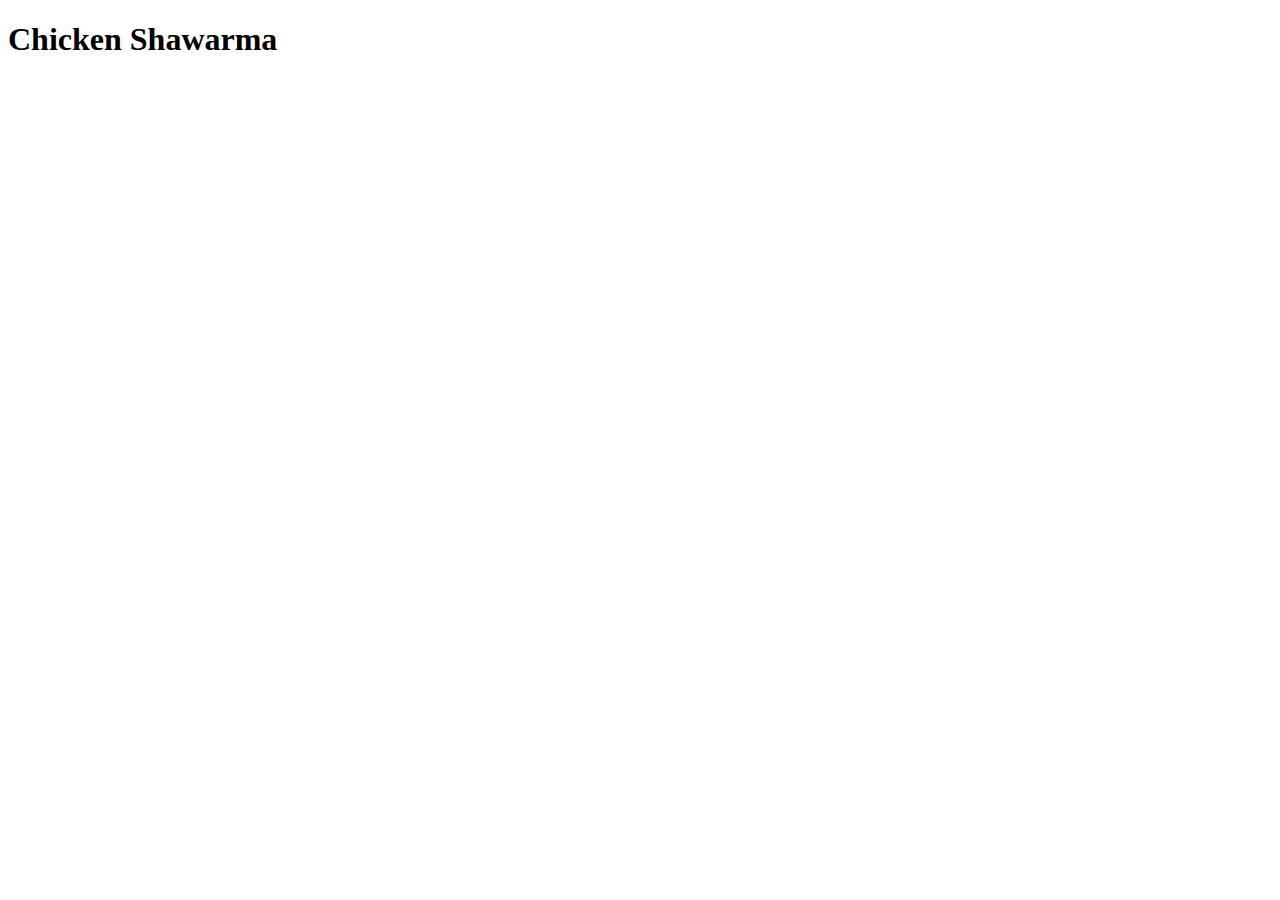
==== recipes/chicken-shawarma.html @ 4c644aad "created index and 2 recipe html files with boilerplate" ====
<!DOCTYPE html>
<html lang="en">
<head>
    <meta charset="UTF-8">
    <meta name="viewport" content="width=device-width, initial-scale=1.0">
    <title>Recipes | Chicken Shawarma</title>
</head>
<body>
    <h1>Chicken Shawarma</h1>
</body>
</html>
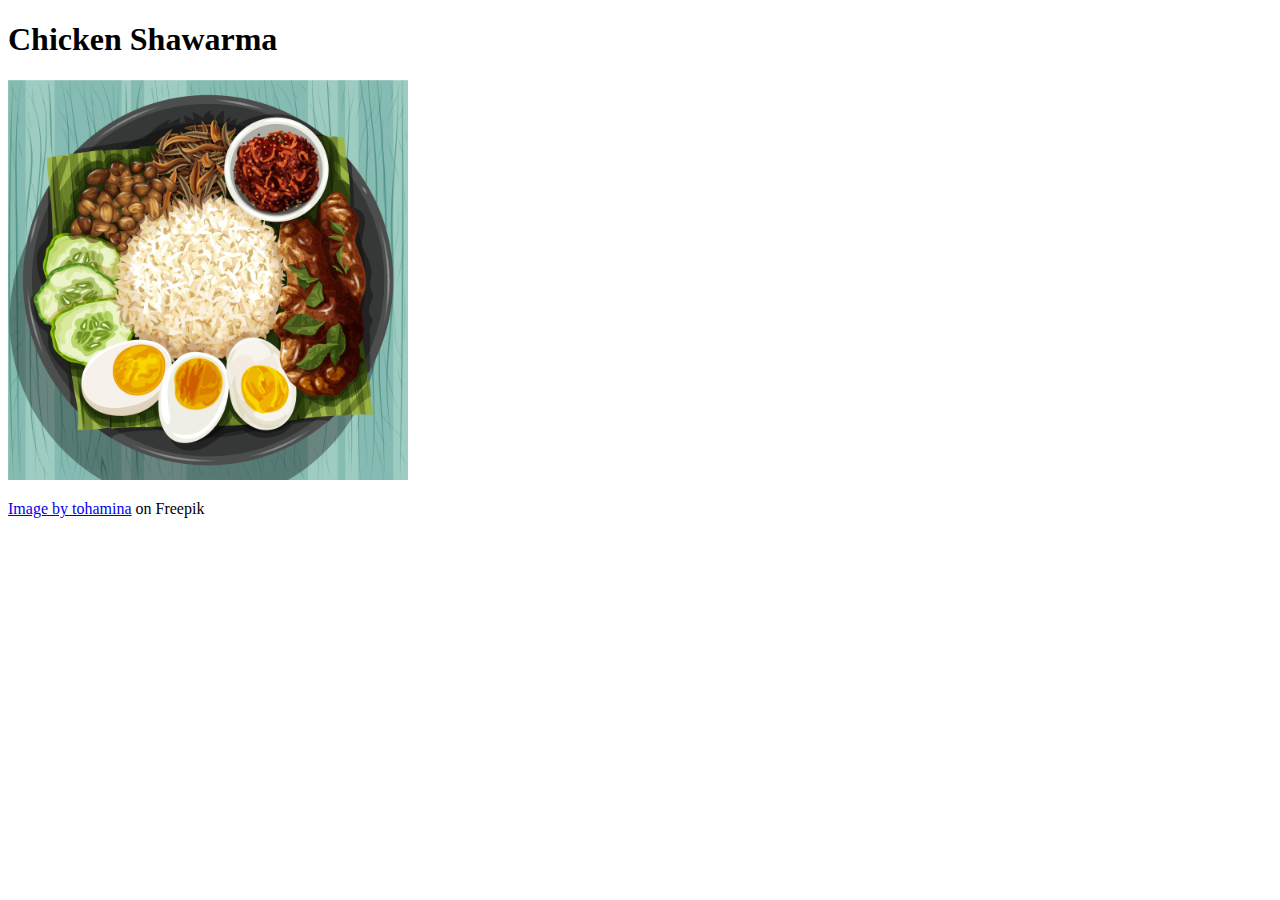
==== commit d0f2f60a: "added image files, included in html with freepik attribution" ====
--- a/recipes/chicken-shawarma.html
+++ b/recipes/chicken-shawarma.html
@@ -7,5 +7,7 @@
 </head>
 <body>
     <h1>Chicken Shawarma</h1>
+    <img src="../img/shawarma.jpg" alt="Chicken shawarma kebab" width="400">
+    <p><a href="https://www.freepik.com/free-psd/gyros-isolated-transparent-background_136531013.htm#query=shawarma&position=0&from_view=keyword&track=sph&uuid=428eed2a-36de-4149-afa3-80b2c702a1eb">Image by tohamina</a> on Freepik</p>
 </body>
 </html>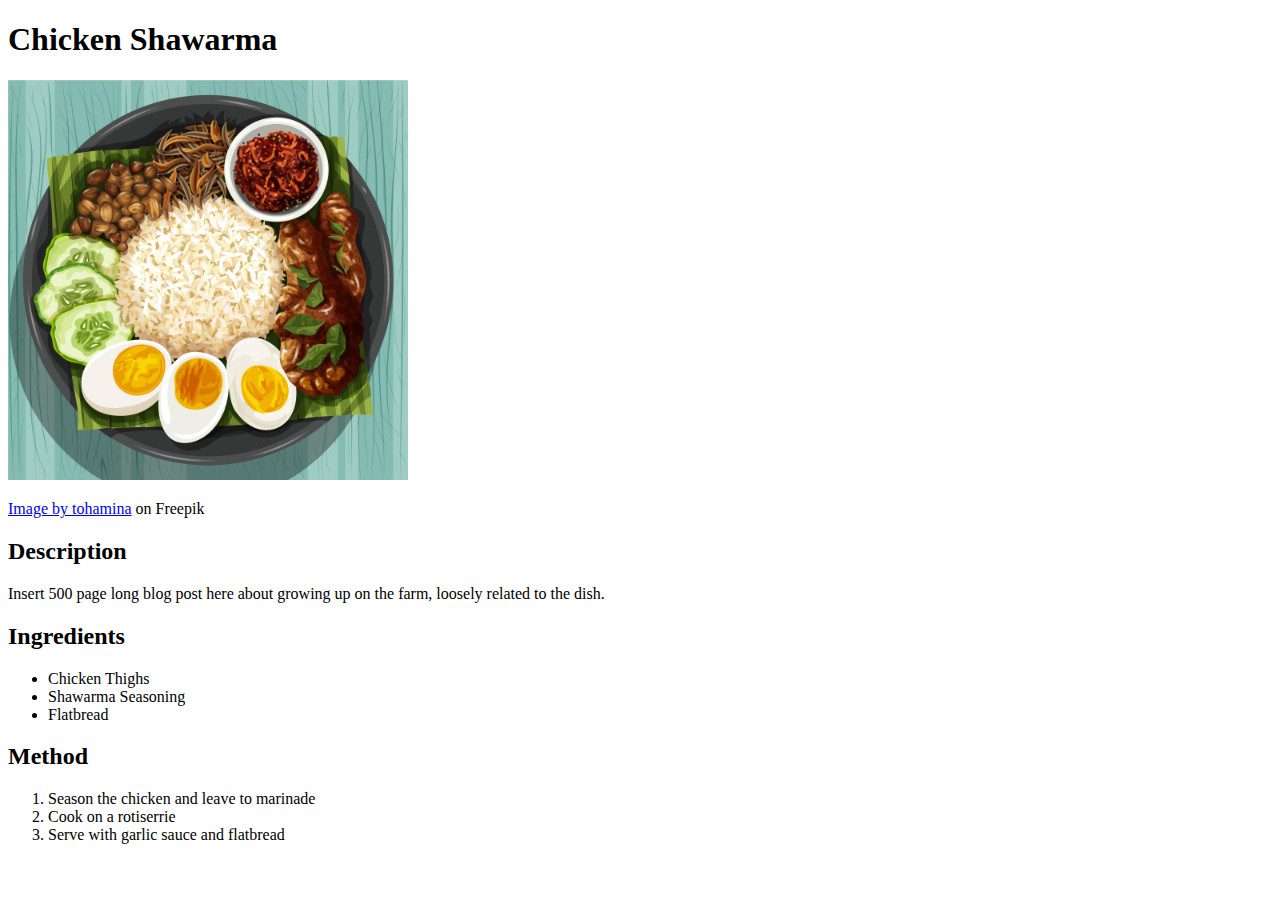
==== commit 15c35511: "Add main body content of recipes to the recipe htmls" ====
--- a/recipes/chicken-shawarma.html
+++ b/recipes/chicken-shawarma.html
@@ -9,5 +9,19 @@
     <h1>Chicken Shawarma</h1>
     <img src="../img/shawarma.jpg" alt="Chicken shawarma kebab" width="400">
     <p><a href="https://www.freepik.com/free-psd/gyros-isolated-transparent-background_136531013.htm#query=shawarma&position=0&from_view=keyword&track=sph&uuid=428eed2a-36de-4149-afa3-80b2c702a1eb">Image by tohamina</a> on Freepik</p>
+    <h2>Description</h2>
+    <p>Insert 500 page long blog post here about growing up on the farm, loosely related to the dish.</p>
+    <h2>Ingredients</h2>
+    <ul>
+        <li>Chicken Thighs</li>
+        <li>Shawarma Seasoning</li>
+        <li>Flatbread</li>
+    </ul>
+    <h2>Method</h2>
+    <ol>
+        <li>Season the chicken and leave to marinade</li>
+        <li>Cook on a rotiserrie</li>
+        <li>Serve with garlic sauce and flatbread</li>
+    </ol>
 </body>
 </html>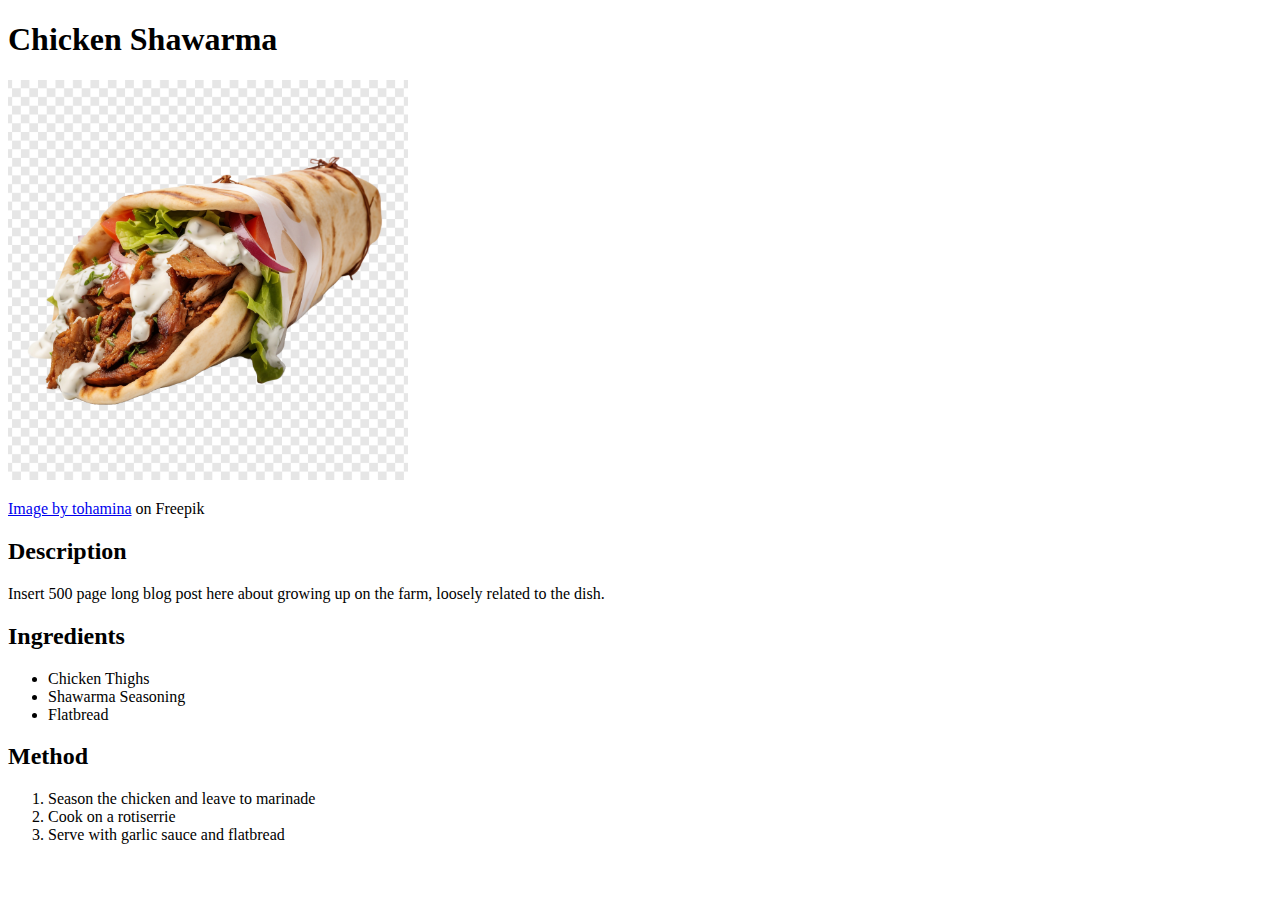
==== commit 449c6f65: "Add css for all recipes completing foundations exercise 6" ====
--- a/recipes/chicken-shawarma.html
+++ b/recipes/chicken-shawarma.html
@@ -1,6 +1,7 @@
 <!DOCTYPE html>
 <html lang="en">
 <head>
+    <link rel="stylesheet" href="../styles.css">
     <meta charset="UTF-8">
     <meta name="viewport" content="width=device-width, initial-scale=1.0">
     <title>Recipes | Chicken Shawarma</title>
@@ -8,7 +9,9 @@
 <body>
     <h1>Chicken Shawarma</h1>
     <img src="../img/shawarma.jpg" alt="Chicken shawarma kebab" width="400">
-    <p><a href="https://www.freepik.com/free-psd/gyros-isolated-transparent-background_136531013.htm#query=shawarma&position=0&from_view=keyword&track=sph&uuid=428eed2a-36de-4149-afa3-80b2c702a1eb">Image by tohamina</a> on Freepik</p>
+    <div id="img-attribution">
+        <p><a href="https://www.freepik.com/free-psd/gyros-isolated-transparent-background_136531013.htm#query=shawarma&position=0&from_view=keyword&track=sph&uuid=428eed2a-36de-4149-afa3-80b2c702a1eb">Image by tohamina</a> on Freepik</p>
+    </div>
     <h2>Description</h2>
     <p>Insert 500 page long blog post here about growing up on the farm, loosely related to the dish.</p>
     <h2>Ingredients</h2>
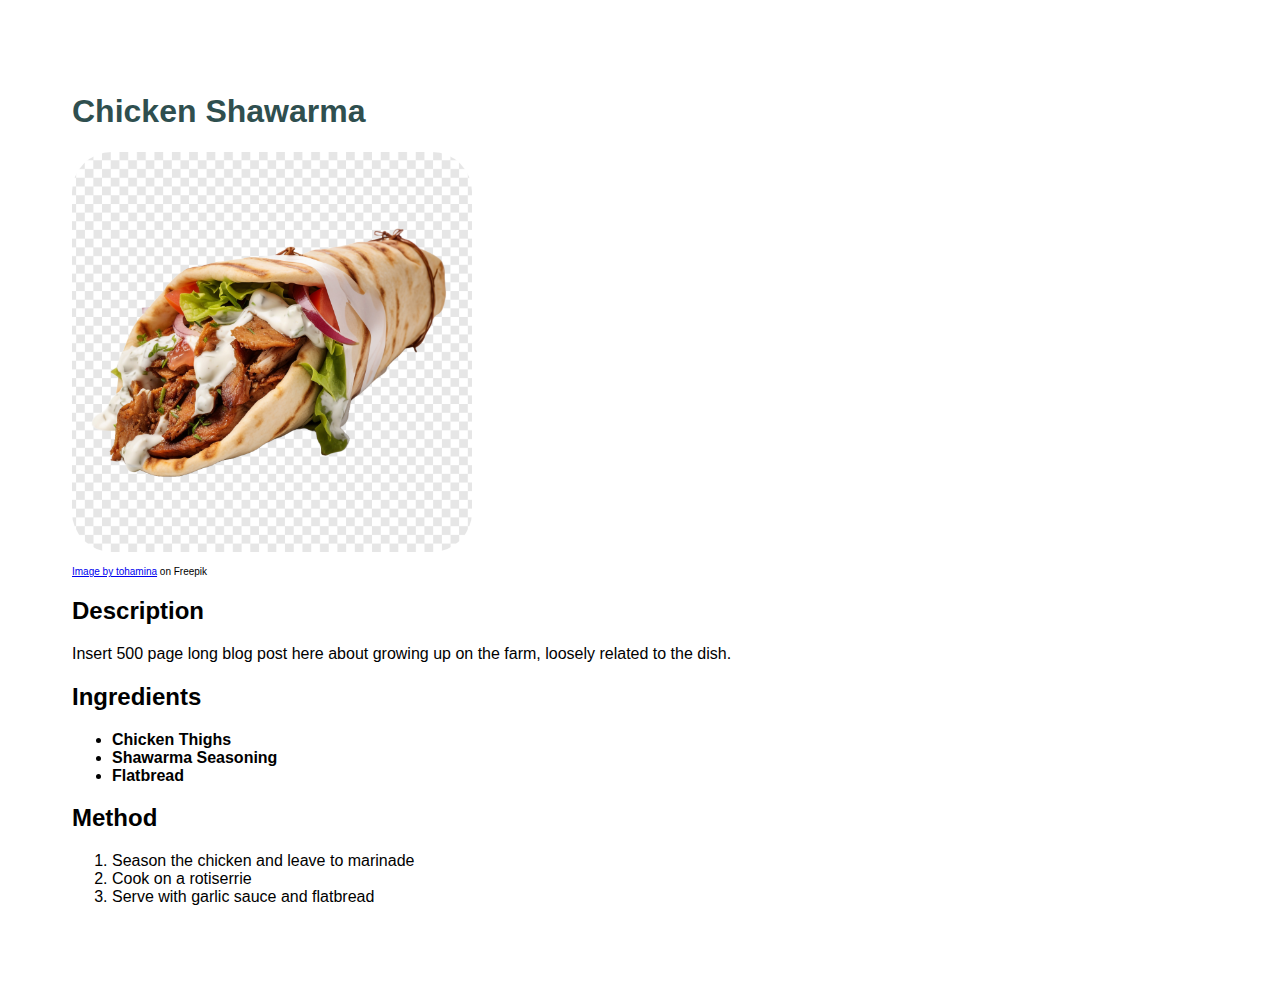
==== commit 1d122dc2: "add body padding to css" ====
--- a/recipes/chicken-shawarma.html
+++ b/recipes/chicken-shawarma.html
@@ -1,19 +1,26 @@
 <!DOCTYPE html>
 <html lang="en">
+
 <head>
     <link rel="stylesheet" href="../styles.css">
     <meta charset="UTF-8">
     <meta name="viewport" content="width=device-width, initial-scale=1.0">
     <title>Recipes | Chicken Shawarma</title>
 </head>
+
 <body>
     <h1>Chicken Shawarma</h1>
-    <img src="../img/shawarma.jpg" alt="Chicken shawarma kebab" width="400">
+    <div class="food-pic">
+        <img class="food" src="../img/shawarma.jpg" alt="Chicken shawarma kebab" width="400">
+    </div>
     <div id="img-attribution">
-        <p><a href="https://www.freepik.com/free-psd/gyros-isolated-transparent-background_136531013.htm#query=shawarma&position=0&from_view=keyword&track=sph&uuid=428eed2a-36de-4149-afa3-80b2c702a1eb">Image by tohamina</a> on Freepik</p>
+        <p><a
+                href="https://www.freepik.com/free-psd/gyros-isolated-transparent-background_136531013.htm#query=shawarma&position=0&from_view=keyword&track=sph&uuid=428eed2a-36de-4149-afa3-80b2c702a1eb">Image
+                by tohamina</a> on Freepik</p>
     </div>
     <h2>Description</h2>
-    <p>Insert 500 page long blog post here about growing up on the farm, loosely related to the dish.</p>
+    <p class="description">Insert 500 page long blog post here about growing up on the farm, loosely related to the
+        dish.</p>
     <h2>Ingredients</h2>
     <ul>
         <li>Chicken Thighs</li>
@@ -26,5 +33,7 @@
         <li>Cook on a rotiserrie</li>
         <li>Serve with garlic sauce and flatbread</li>
     </ol>
+
 </body>
+
 </html>--- a/styles.css
+++ b/styles.css
@@ -0,0 +1,34 @@
+body {
+    font-family: Verdana, Geneva, Tahoma, sans-serif;
+    text-align: justify;
+    padding: 5%
+}
+
+h1 {
+    color: darkslategrey;
+    font-size: 32px;
+}
+
+.description {
+    accent-color: pink;
+}
+
+.food-pic img {
+    border-radius: 10%;
+}
+
+#img-attribution {
+    font-size: 10px
+}
+
+ul li {
+    font-weight: 600;
+}
+
+li {
+    font-size: 16px;
+}
+
+.recipe-link {
+    font-weight: 500;
+}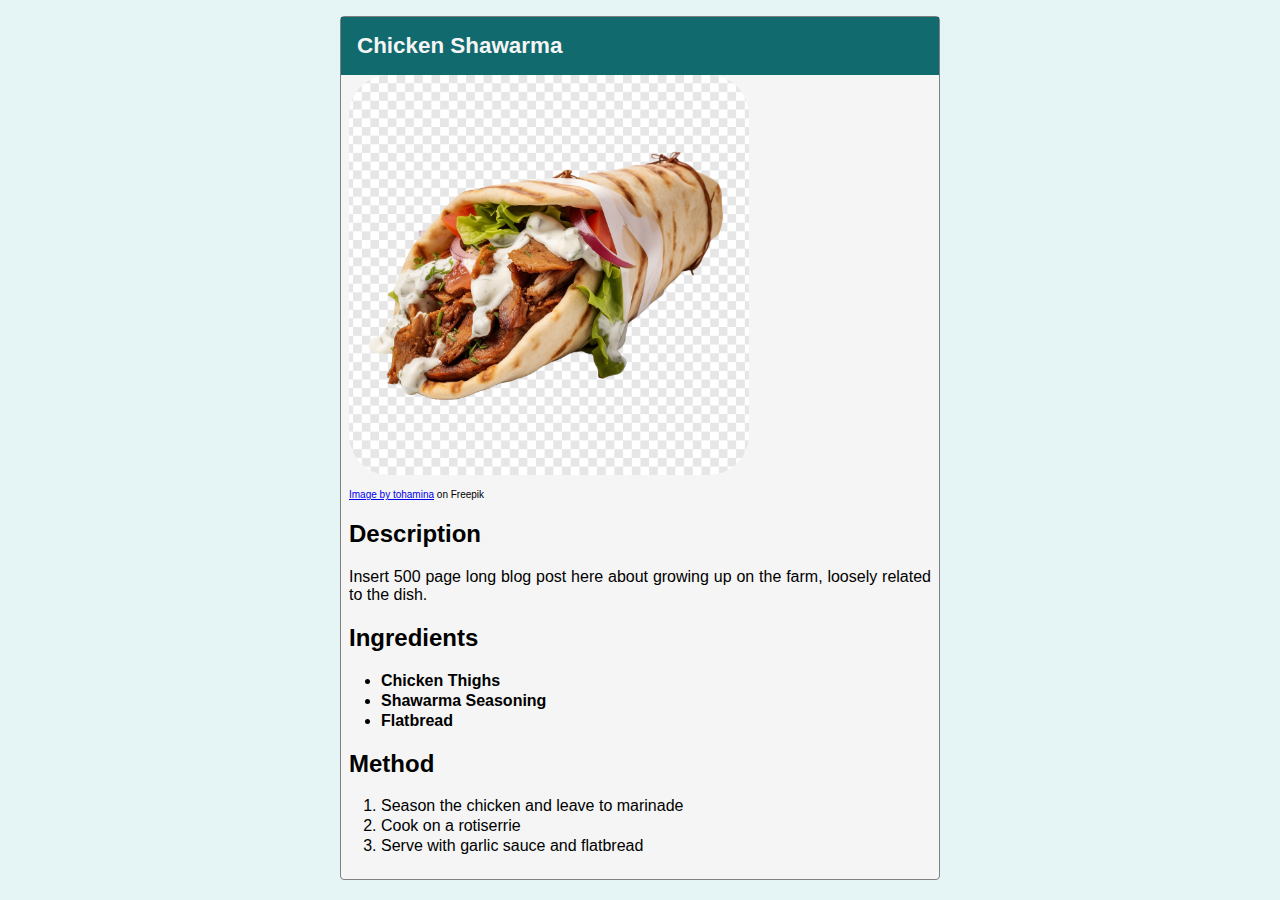
==== commit c6afbcd6: "Update style.css for margin and padding" ====
--- a/recipes/chicken-shawarma.html
+++ b/recipes/chicken-shawarma.html
@@ -9,31 +9,31 @@
 </head>
 
 <body>
-    <h1>Chicken Shawarma</h1>
-    <div class="food-pic">
-        <img class="food" src="../img/shawarma.jpg" alt="Chicken shawarma kebab" width="400">
+    <div class="main-container">
+        <h1>Chicken Shawarma</h1>
+        <div class="food-pic">
+            <img src="../img/shawarma.jpg" alt="Chicken shawarma kebab" width="400">
+        </div>
+        <div id="img-attribution">
+            <p><a
+                    href="https://www.freepik.com/free-psd/gyros-isolated-transparent-background_136531013.htm#query=shawarma&position=0&from_view=keyword&track=sph&uuid=428eed2a-36de-4149-afa3-80b2c702a1eb">Image
+                    by tohamina</a> on Freepik</p>
+        </div>
+        <h2>Description</h2>
+        <p>Insert 500 page long blog post here about growing up on the farm, loosely related to the dish.</p>
+        <h2>Ingredients</h2>
+        <ul>
+            <li>Chicken Thighs</li>
+            <li>Shawarma Seasoning</li>
+            <li>Flatbread</li>
+        </ul>
+        <h2>Method</h2>
+        <ol>
+            <li>Season the chicken and leave to marinade</li>
+            <li>Cook on a rotiserrie</li>
+            <li>Serve with garlic sauce and flatbread</li>
+        </ol>
     </div>
-    <div id="img-attribution">
-        <p><a
-                href="https://www.freepik.com/free-psd/gyros-isolated-transparent-background_136531013.htm#query=shawarma&position=0&from_view=keyword&track=sph&uuid=428eed2a-36de-4149-afa3-80b2c702a1eb">Image
-                by tohamina</a> on Freepik</p>
-    </div>
-    <h2>Description</h2>
-    <p class="description">Insert 500 page long blog post here about growing up on the farm, loosely related to the
-        dish.</p>
-    <h2>Ingredients</h2>
-    <ul>
-        <li>Chicken Thighs</li>
-        <li>Shawarma Seasoning</li>
-        <li>Flatbread</li>
-    </ul>
-    <h2>Method</h2>
-    <ol>
-        <li>Season the chicken and leave to marinade</li>
-        <li>Cook on a rotiserrie</li>
-        <li>Serve with garlic sauce and flatbread</li>
-    </ol>
-
 </body>
 
 </html>--- a/styles.css
+++ b/styles.css
@@ -1,16 +1,31 @@
 body {
     font-family: Verdana, Geneva, Tahoma, sans-serif;
     text-align: justify;
-    padding: 5%
+    width: 600px;
+    margin: 0 auto;
+    background-color: hsl(184, 44%, 93%);
+    padding: 16px;
+}
+
+.main-container {
+    background-color: whitesmoke;
+    padding: 8px;
+    border-style:solid ;
+    border-width: 1px;
+    border-radius: 4px;
+    border-color: grey;
 }
 
 h1 {
-    color: darkslategrey;
-    font-size: 32px;
+    color: whitesmoke;
+    font-size: 1.4rem;
+    padding: 1rem;
+    margin: -8px -8px 0px;
+    background-color:  hsl(183, 73%, 25%);
 }
 
 .description {
-    accent-color: pink;
+    accent-color: pink;    
 }
 
 .food-pic img {
@@ -22,11 +37,13 @@
 }
 
 ul li {
-    font-weight: 600;
+    font-weight: 600;    
 }
 
 li {
     font-size: 16px;
+    margin-bottom: 2px;
+    margin-left: -8px;
 }
 
 .recipe-link {
